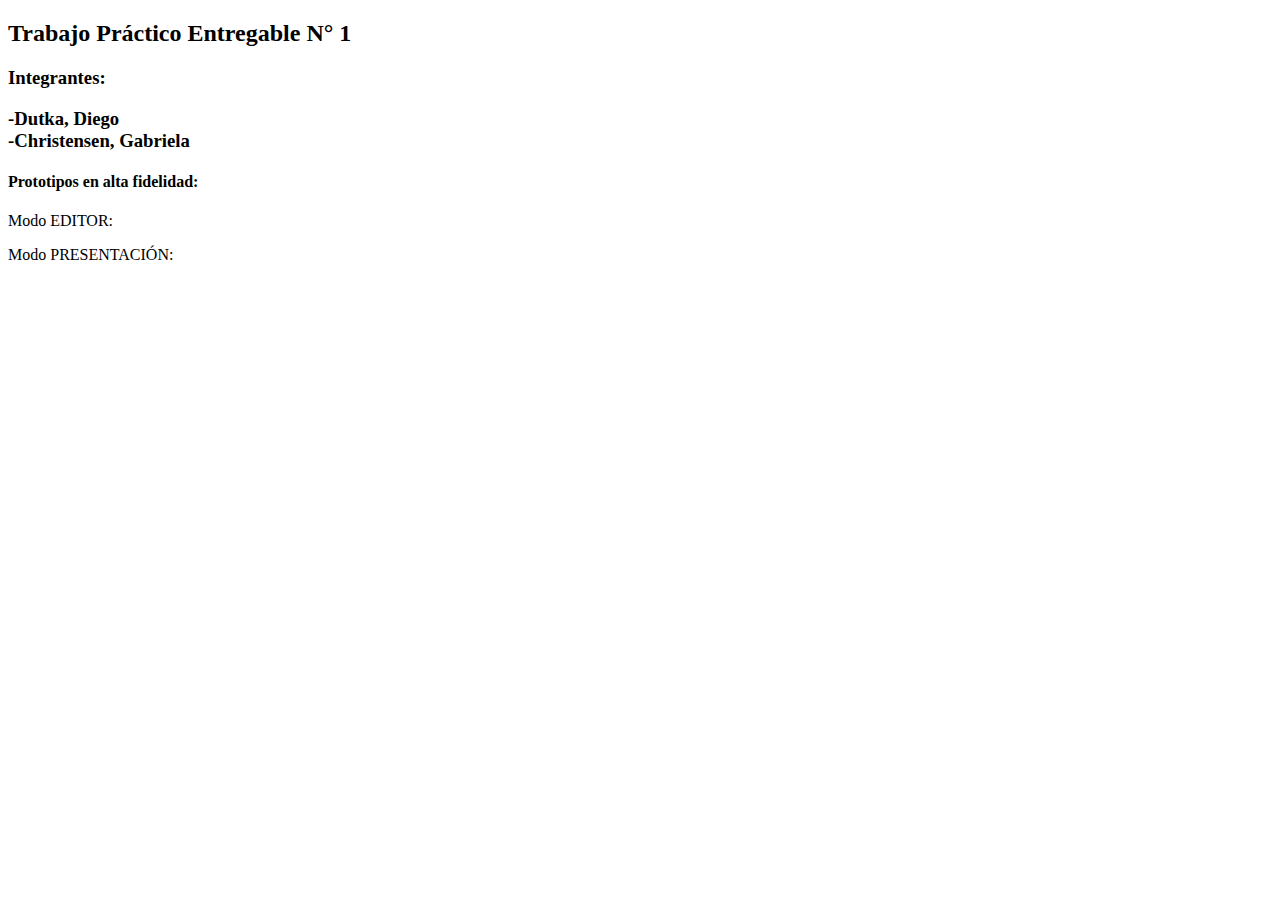
==== index.html @ 4d48122a "Cambio de estructura" ====
<!DOCTYPE html>
<html lang="en">

<head>
    <meta charset="UTF-8">
    <meta http-equiv="X-UA-Compatible" content="IE=edge">
    <meta name="viewport" content="width=device-width, initial-scale=1.0">
    <title>Interfaces</title>
</head>

<body>
    <h2>Trabajo Práctico Entregable N° 1</h2>
    <h3>Integrantes:</h3>
    <h3>-Dutka, Diego <br>
        -Christensen, Gabriela</h3>

    <h4>
        Prototipos en alta fidelidad:
    </h4>
    <p>Modo EDITOR: <a href=""></a></p>
    <p>Modo PRESENTACIÓN: <a href=""></a></p>
</body>

</html>
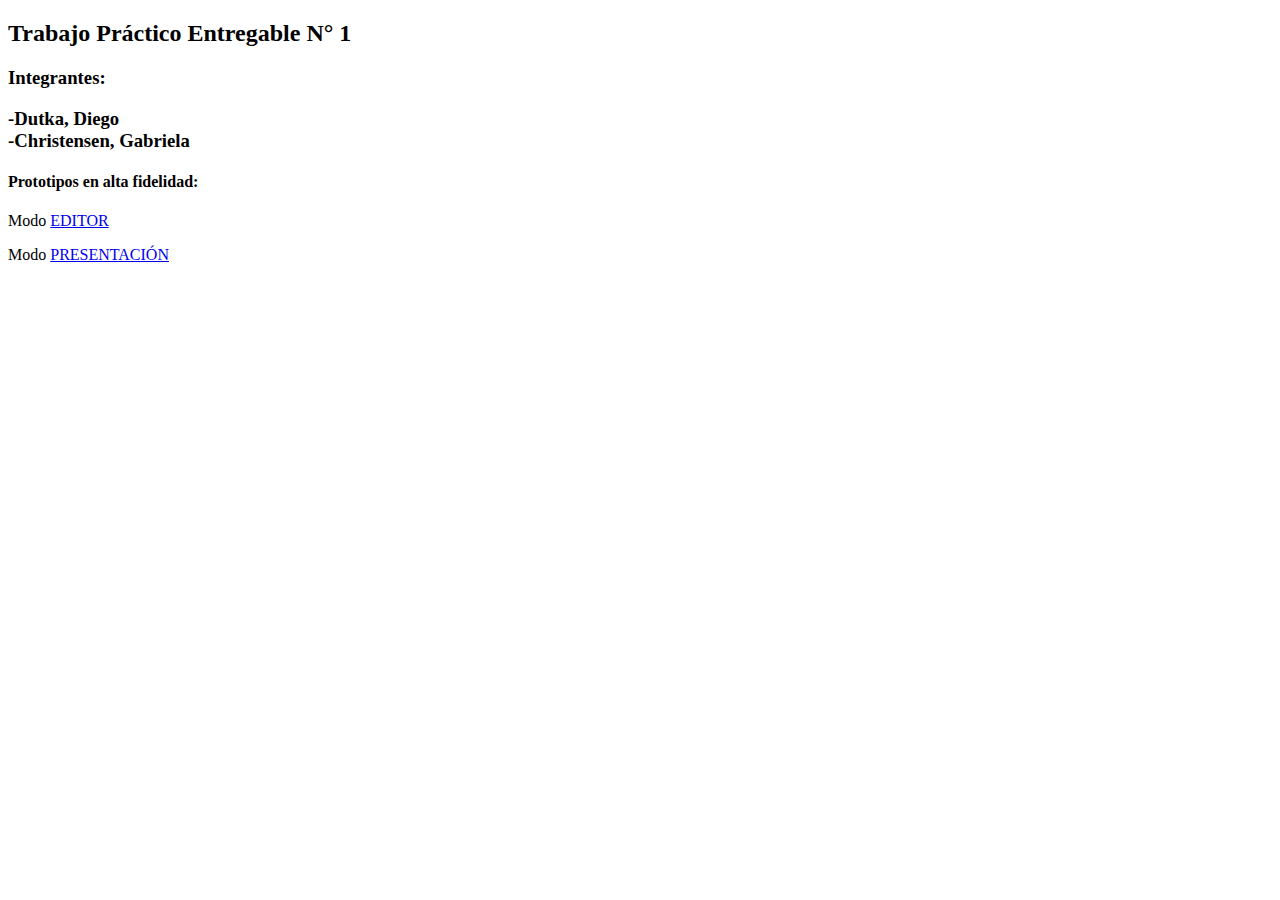
==== commit 5c7ad063: "entrega1 final" ====
--- a/index.html
+++ b/index.html
@@ -17,8 +17,10 @@
     <h4>
         Prototipos en alta fidelidad:
     </h4>
-    <p>Modo EDITOR: <a href=""></a></p>
-    <p>Modo PRESENTACIÓN: <a href=""></a></p>
+    <p>Modo <a href="https://www.figma.com/file/TRGLztTe6WFvaYkXKsCOkZ/Entrega-TPE1?node-id=0%3A1">EDITOR</a></p>
+    <p>Modo <a
+            href="https://www.figma.com/proto/TRGLztTe6WFvaYkXKsCOkZ/Entrega-TPE1?node-id=10%3A64&scaling=scale-down-width&page-id=0%3A1&starting-point-node-id=10%3A64">PRESENTACIÓN</a>
+    </p>
 </body>
 
 </html>